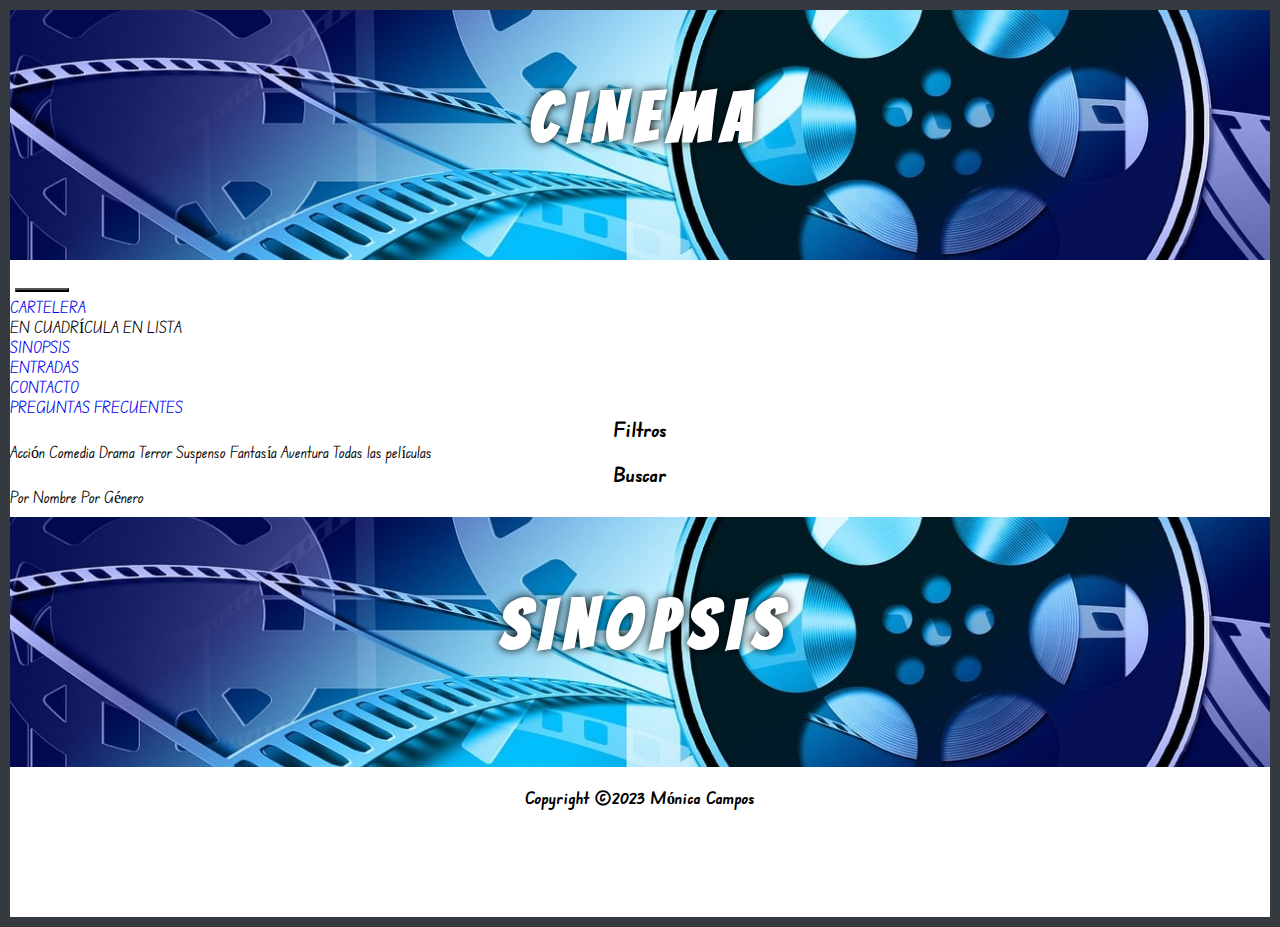
==== index.html @ 59b923ac "Inicio tercera preentrega" ====
<!DOCTYPE html>
<html lang="es">

<head>
  <meta charset="UTF-8" />
  <meta http-equiv="X-UA-Compatible" content="IE=edge" />
  <meta name="viewport" content="width=device-width, initial-scale=1.0" />
  <link rel="shortcut icon" href="./asset/img/favicon.png" type="image/x-icon" />
  <link rel="stylesheet" href="https://cdnjs.cloudflare.com/ajax/libs/font-awesome/6.3.0/css/all.min.css"
    integrity="sha512-SzlrxWUlpfuzQ+pcUCosxcglQRNAq/DZjVsC0lE40xsADsfeQoEypE+enwcOiGjk/bSuGGKHEyjSoQ1zVisanQ=="
    crossorigin="anonymous" referrerpolicy="no-referrer" />
  <link rel="stylesheet" href="https://cdn.jsdelivr.net/npm/bootstrap@4.6.2/dist/css/bootstrap.min.css"
    integrity="sha384-xOolHFLEh07PJGoPkLv1IbcEPTNtaed2xpHsD9ESMhqIYd0nLMwNLD69Npy4HI+N" crossorigin="anonymous" />
  <link rel="stylesheet" href="https://cdnjs.cloudflare.com/ajax/libs/animate.css/4.1.1/animate.min.css" />
  <link rel="stylesheet" href="./css/style.css" />
  <title>CINEMA</title>
</head>

<body>
  <header>
    <div class="jumbotrom portada" id="goTop">
      <h1>Cinema</h1>
    </div>
  </header>
  <main>
    <nav class="navbar navbar-expand-md bg-dark navbar-dark">
      <a class="navbar-brand" href="./pages/login.html" data-toggle="popover" data-trigger="focus" title="Login"
        data-content="Ingresa con tu usuario para adquirir la entrada"><i class="fa-solid fa-user"></i></a>
      <button class="navbar-toggler" type="button" data-toggle="collapse" data-target="#collapsibleNavbar">
        <span class="navbar-toggler-icon"></span>
      </button>
      <div class="collapse navbar-collapse" id="collapsibleNavbar">
        <ul class="navbar-nav">
          <li class="nav-item dropdown">
            <a class="nav-link dropdown-toggle" data-toggle="dropdown" href="#vista">Cartelera</a>
            <div class="dropdown-menu bg-dark">
              <a class="dropdown-item text-light bg-dark" id="renderMoviesCuadricula">En Cuadrícula</a>
              <a class="dropdown-item text-light bg-dark" id="renderMoviesLista">En Lista</a>
            </div>
          </li>
          <li class="nav-item">
            <a class="nav-link" href="#sinopsisBanner">Sinopsis</a>
          </li>
          <li class="nav-item">
            <a class="nav-link" href="./pages/entradas.html">Entradas</a>
          </li>
          <li class="nav-item">
            <a class="nav-link" href="./pages/contacto.html">Contacto</a>
          </li>
          <li class="nav-item">
            <a class="nav-link" href="./pages/preguntas.html">Preguntas frecuentes</a>
          </li>
        </ul>
      </div>
    </nav>
    <!-- Filtros -->
    <div class="d-flex justify-content-center bg-secondary">
      <div class="row">
        <div class="col-12">
          <h4><strong>Filtros</strong></h4>
          <a class="btn btn-dark" id="filterAccion">Acción</a>
          <a class="btn btn-dark" id="filterComedia">Comedia</a>
          <a class="btn btn-dark" id="filterDrama">Drama</a>
          <a class="btn btn-dark" id="filterTerror">Terror</a>
          <a class="btn btn-dark" id="filterSuspenso">Suspenso</a>
          <a class="btn btn-dark" id="filterFantasia">Fantasía</a>
          <a class="btn btn-dark" id="filterAventura">Aventura</a>
          <a class="btn btn-dark" id="filterTodas">Todas las películas</a>
          <br>
        </div>
      </div>
    </div>
    <!-- Búsquedas por nombre  y por genero -->
    <div class="d-flex justify-content-center bg-secondary">
      <div class="row">
        <div class="col-12">
          <h4><strong>Buscar</strong></h4>
          <a class="btn btn-dark" id="searchByName">Por Nombre</a>
          <a class="btn btn-dark" id="searchByGender">Por Género</a>
          <br>
        </div>
      </div>
    </div>
    <!-- Contenido index -->
    
    <!--Cartelera -->
    <div class="container-fluid">
      <div class="row" id="movies-list"></div>
    </div>
    <!--fin Cartelera -->

    <!--Sinopsis -->
    <div class="jumbotron sinopsis" id="sinopsisBanner">
      <h1>Sinopsis</h1>
    </div>
    <div class="container justify-content-center">
      <div class="row" id="movie-sinopsis"></div>
    </div>
    <!--fin Sinopsis-->

    <!-- fin Contenido index -->
  </main>

  <!--inicio footer-->
  <footer class="container-fluid bg-dark text-light">
    <div class="row">
      <div class="col-12">
        <a href="https://www.facebook.com/" target="_blank">
          <i class="fa-brands fa-facebook"></i>
        </a>
        <a href="https://www.instagram.com/" target="_blank">
          <i class="fa-brands fa-instagram"></i>
        </a>
        <a href="https://www.tiktok.com/es/" target="_blank">
          <i class="fa-brands fa-tiktok"></i>
        </a>
        <a href="https://twitter.com/?lang=es" target="_blank">
          <i class="fa-brands fa-twitter"></i>
        </a>
      </div>
    </div>
    <div class="col-12">
      <h5>Copyright ©2023 Mónica Campos</h5>
    </div>
    </div>
    </div>
    <div class="container justify-content-center">
      <div class="row">
        <div class="col-12">
          <a href="#goTop" class="imgGoTop">
            <i class="fa-solid fa-chevron-up"></i>
          </a>
        </div>
      </div>
    </div>
  </footer>
  <!--fin footer-->
  <script src="https://cdn.jsdelivr.net/npm/jquery@3.5.1/dist/jquery.slim.min.js"
    integrity="sha384-DfXdz2htPH0lsSSs5nCTpuj/zy4C+OGpamoFVy38MVBnE+IbbVYUew+OrCXaRkfj" crossorigin="anonymous">
  </script>
  <script src="https://cdn.jsdelivr.net/npm/popper.js@1.16.1/dist/umd/popper.min.js"
    integrity="sha384-9/reFTGAW83EW2RDu2S0VKaIzap3H66lZH81PoYlFhbGU+6BZp6G7niu735Sk7lN" crossorigin="anonymous">
  </script>
  <script src="https://cdn.jsdelivr.net/npm/bootstrap@4.6.2/dist/js/bootstrap.min.js"
    integrity="sha384-+sLIOodYLS7CIrQpBjl+C7nPvqq+FbNUBDunl/OZv93DB7Ln/533i8e/mZXLi/P+" crossorigin="anonymous">
  </script>
  <script src="./js/peliculas.js"></script>
</body>

</html>
---- css/style.css ----
* {
    margin: 0;
    padding: 0;
    box-sizing: border-box;
}

@font-face {
    font-family: "Bangers";
    src: url("../asset/fonts/Bangers-Regular.ttf");
}
@font-face {
    font-family: "Edu";
    src: url("../asset/fonts/EduNSWACTFoundation-VariableFont_wght.ttf");
}


/* Estilos generales */
body {
    font-family: "Edu";
    margin: 0;
    padding: 0;
}
html {
    border: 10px solid #343a40;
    scroll-behavior: smooth;
}

h1 {
    font-family: "Bangers";
    font-size: 70px;
    text-transform: uppercase;
    letter-spacing: 10px;
    text-align: center;
    padding-top: 60px;
}
h2 {
    font-family: "Bangers";
    font-size: 35px;
    text-transform: uppercase;
    text-align: center;
}
h3 {
    font-family: "Bangers";
    font-size: 20px;
    text-align: center;
    text-transform: uppercase;
}
h4 {
    font-family: "Edu";
    font-size: 20px;
    text-align: center;
}
p {
    font-family: "Edu";
    font-size: 18px;
}

img {
    align-self: center;
}

header {
    display: flex;
    justify-content: center;
    align-items: center;
    color: white;
}

button {
    font-family: "Edu";
    text-transform: uppercase;
    font-size: 12px;
    background-color: black;
    color: white;
    padding: 0 25px;
    margin: 5px;
}

button:hover {
    transform: scale(1.05);
    transition: all 0.9s;
    background-color: grey;
}

a {
    text-decoration: none;
}

a .btn {
    display: flex;
    justify-content: center;
}

nav a {
    text-transform: uppercase;
}

nav a:hover {
    transform: scale(1.02);
    transition: all 0.5s;
}

nav a img:hover {
    transform: scale(1.1);
    transition: all 0.5s;
}

.navbar-brand:hover {
    color: white;
    transform: scale(1.05);
    transition: all 0.5s;
}

footer {
    color: #000;
    text-align: center;
    font-size: 20px;
    height: 150px;
    padding-top: 20px;
}

footer i {
    font-size: 30px;
    color: grey;
    letter-spacing: 30px;
}

footer i:hover {
    color: white;
    transform: scale(1.05);
    transition: all 0.9s;
}

i {
    font-size: 30px;
    color: grey;
    letter-spacing: 30px;
}

i:hover {
    color: black;
    transform: scale(1.05);
    transition: all 0.9s;
}

.imgGoTop {
    font-size: 40px;
    color: black;
    position: fixed;
    bottom: 10px;
    width: 30px;
    height: 30px;
}

.portada {
    background-color: grey;
    background-image: url("../asset/img/banner.jpg");
    background-repeat: no-repeat;
    background-size: cover;
    background-position: center;
    width: 100%;
    height: 250px;
    padding: 10px 0 5px 10px;
    color: white;
    text-shadow: 0 0 10px black;
}

.sinopsis {
    background-color: grey;
    background-image: url("../asset/img/banner.jpg");
    background-repeat: no-repeat;
    background-size: cover;
    background-position: center;
    width: 100%;
    height: 250px;
    padding: 10px 0 5px 10px;
    color: white;
    text-shadow: 0 0 10px black;
    margin-top: 10px;

}

iframe {
    align-self: center;
    width: 100%;
    height: 550px;
    margin: 10px;
}

.container-fluid .row .col-12 {
    padding: 0px;
}

.card img {
    width: 240px;
    height: 320px;
}

.card p {
    align-self: center;
}

.card i {
    align-self: center;
}

.card-footer {
    display: flex;
    flex-direction: row;
    justify-content: center;
}
.card-footer a {
    margin: 5px;
}
.card-body {
    display: flex;
    flex-direction: column;
    justify-content: center;
}
.card-body a {
    margin: 5px;
}

.card-body ul li {
    text-decoration: none;
    text-align: center;
}

.media img {
    width: 90px;
    height: 150px;
}
.media .media-body h4 {
    text-align: left;
}
.media .media-body h2 {
    text-align: left;
}
.media .media-body h3 {
    text-align: left;
}

.ticket {
    display: flex;
    flex-direction: column;
    align-items: center;
    padding: 5px 0;
}

form {
    display: flex;
    flex-direction: column;
    align-items: center;
}

@media only screen and (max-width: 768px) {
    .ticket img {
        width: 300px;
        height: 110px;
    }
}
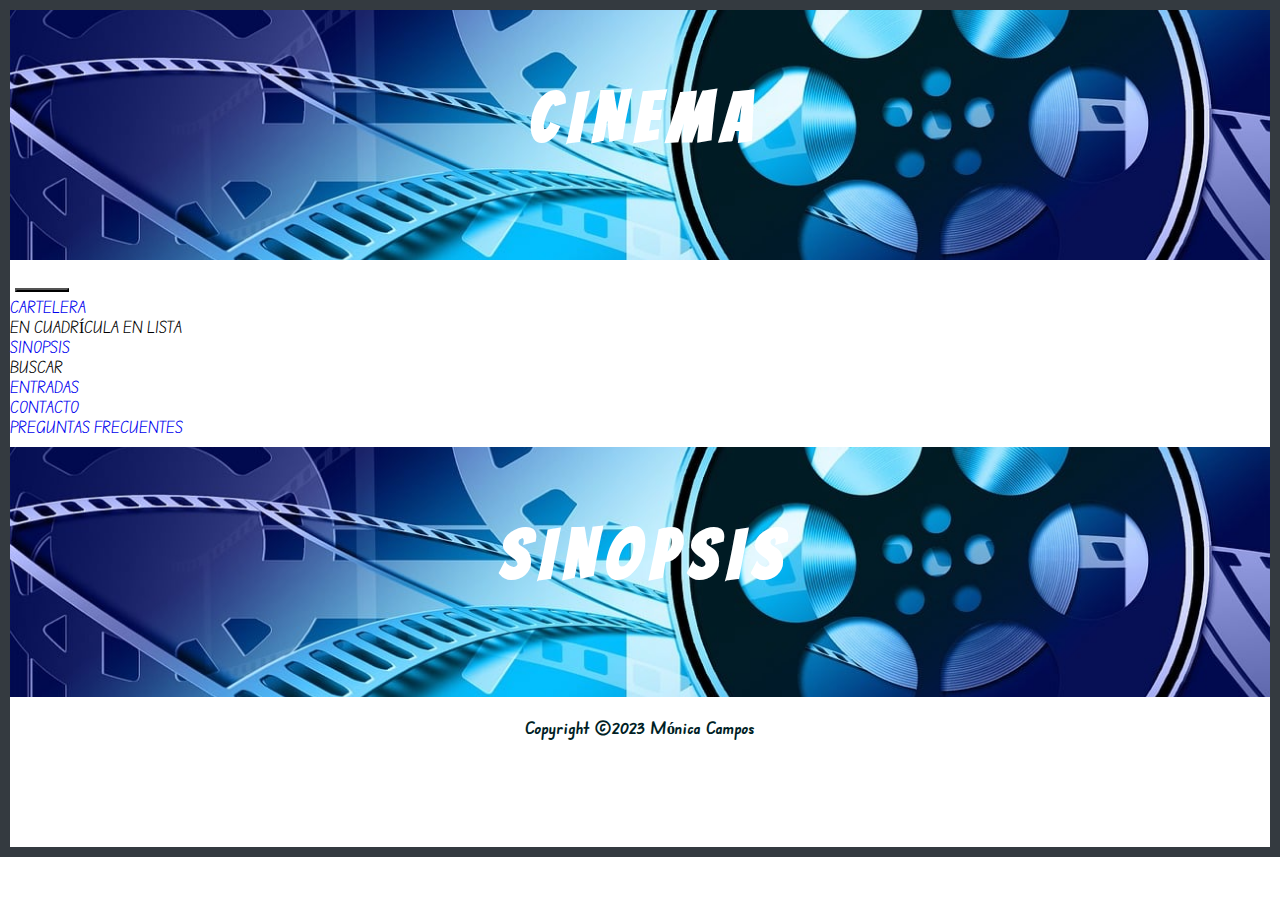
==== commit 57b9e2eb: "Cuarta Versión: Busqueda pasada al DOM, por nombre" ====
--- a/index.html
+++ b/index.html
@@ -42,6 +42,9 @@
             <a class="nav-link" href="#sinopsisBanner">Sinopsis</a>
           </li>
           <li class="nav-item">
+            <a class="nav-link" id="buscarNav">Buscar</a>
+          </li>
+          <li class="nav-item">
             <a class="nav-link" href="./pages/entradas.html">Entradas</a>
           </li>
           <li class="nav-item">
@@ -53,31 +56,34 @@
         </ul>
       </div>
     </nav>
-    <!-- Filtros -->
-    <div class="d-flex justify-content-center bg-secondary">
+    <!-- Búsquedas por nombre y por genero -->
+    <div class="d-flex justify-content-left bg-secondary disableElement" id="searchGral">
       <div class="row">
         <div class="col-12">
-          <h4><strong>Filtros</strong></h4>
-          <a class="btn btn-dark" id="filterAccion">Acción</a>
-          <a class="btn btn-dark" id="filterComedia">Comedia</a>
-          <a class="btn btn-dark" id="filterDrama">Drama</a>
-          <a class="btn btn-dark" id="filterTerror">Terror</a>
-          <a class="btn btn-dark" id="filterSuspenso">Suspenso</a>
-          <a class="btn btn-dark" id="filterFantasia">Fantasía</a>
-          <a class="btn btn-dark" id="filterAventura">Aventura</a>
-          <a class="btn btn-dark" id="filterTodas">Todas las películas</a>
+          <div id="searchBy" class="disableElement">
+            <a class="btn btn-dark" id="btnByName">Por Nombre</a>
+            <a class="btn btn-dark" id="btnByGender">Por Género</a>
+          </div>
+          <div id="searchByName" class="disableElement">
+            <input type="text" size="58" id="textoBuscar" placeholder="Ingrese el texto a buscar..."><label class="disableElement" id="labelBuscar"></label>
+          </div>
+          <div id="searchByGender" class="disableElement">
+            <select name="selectGender" id="selectBuscar">
+              <option selected="selected" value="">Seleccione el Género...</option>
+              <option value="1">Acción</option>
+              <option value="2">Comedia</option>
+              <option value="3">Drama</option>
+              <option value="4">Terror</option>
+              <option value="5">Suspenso</option>
+              <option value="6">Fantasía</option>
+              <option value="7">Aventura</option>
+            </select>
+          </div>
           <br>
-        </div>
-      </div>
-    </div>
-    <!-- Búsquedas por nombre  y por genero -->
-    <div class="d-flex justify-content-center bg-secondary">
-      <div class="row">
-        <div class="col-12">
-          <h4><strong>Buscar</strong></h4>
-          <a class="btn btn-dark" id="searchByName">Por Nombre</a>
-          <a class="btn btn-dark" id="searchByGender">Por Género</a>
-          <br>
+          <div id="searchBtns" class="disableElement">
+            <a class="btn btn-dark" id="btnSearch">Buscar</a>
+            <a class="btn btn-dark" id="btnCancel">Cancelar Búsqueda</a>
+          </div>
         </div>
       </div>
     </div>
--- a/css/style.css
+++ b/css/style.css
@@ -13,6 +13,16 @@
     src: url("../asset/fonts/EduNSWACTFoundation-VariableFont_wght.ttf");
 }
 
+:root {
+    --blanco: #ffffff;
+    --negro: #011F26;
+    --grisOscuro: #343a40;
+    --gris: #7C7C7C;
+    --grisClaro: #ccc;
+    --celeste: #7E8ECB;
+    --azul: #031059;
+    --azulClaro: #044D8C;
+}
 
 /* Estilos generales */
 body {
@@ -20,8 +30,9 @@
     margin: 0;
     padding: 0;
 }
+
 html {
-    border: 10px solid #343a40;
+    border: 10px solid var(--grisOscuro);
     scroll-behavior: smooth;
 }
 
@@ -33,23 +44,27 @@
     text-align: center;
     padding-top: 60px;
 }
+
 h2 {
     font-family: "Bangers";
     font-size: 35px;
     text-transform: uppercase;
     text-align: center;
 }
+
 h3 {
     font-family: "Bangers";
     font-size: 20px;
     text-align: center;
     text-transform: uppercase;
 }
+
 h4 {
     font-family: "Edu";
     font-size: 20px;
     text-align: center;
 }
+
 p {
     font-family: "Edu";
     font-size: 18px;
@@ -63,15 +78,15 @@
     display: flex;
     justify-content: center;
     align-items: center;
-    color: white;
+    color: var(--blanco);
 }
 
 button {
     font-family: "Edu";
     text-transform: uppercase;
     font-size: 12px;
-    background-color: black;
-    color: white;
+    background-color: var(--negro);
+    color: var(--blanco);
     padding: 0 25px;
     margin: 5px;
 }
@@ -79,7 +94,7 @@
 button:hover {
     transform: scale(1.05);
     transition: all 0.9s;
-    background-color: grey;
+    background-color: var(--gris);
 }
 
 a {
@@ -106,13 +121,13 @@
 }
 
 .navbar-brand:hover {
-    color: white;
+    color: var(--blanco);
     transform: scale(1.05);
     transition: all 0.5s;
 }
 
 footer {
-    color: #000;
+    color: var(--negro);
     text-align: center;
     font-size: 20px;
     height: 150px;
@@ -121,39 +136,50 @@
 
 footer i {
     font-size: 30px;
-    color: grey;
+    color: var(--gris);
     letter-spacing: 30px;
 }
 
 footer i:hover {
-    color: white;
+    color: var(--blanco);
     transform: scale(1.05);
     transition: all 0.9s;
 }
 
 i {
     font-size: 30px;
-    color: grey;
+    color: var(--gris);
     letter-spacing: 30px;
 }
 
 i:hover {
-    color: black;
+    color: var(--negro);
     transform: scale(1.05);
     transition: all 0.9s;
 }
 
 .imgGoTop {
     font-size: 40px;
-    color: black;
+    color: var(--negro);
     position: fixed;
     bottom: 10px;
     width: 30px;
     height: 30px;
 }
-
+label {
+    color: var(--blanco);
+    text-transform: uppercase;
+}
+
+.disableElement {
+    display: none !important;
+}
+
+.d-flex {
+    padding: 5px 0 10px 5px;
+}
 .portada {
-    background-color: grey;
+    background-color: var(--gris);
     background-image: url("../asset/img/banner.jpg");
     background-repeat: no-repeat;
     background-size: cover;
@@ -161,12 +187,12 @@
     width: 100%;
     height: 250px;
     padding: 10px 0 5px 10px;
-    color: white;
-    text-shadow: 0 0 10px black;
+    color: var(--blanco);
+    text-shadow: 0 0 10px --negro;
 }
 
 .sinopsis {
-    background-color: grey;
+    background-color: var(--gris);
     background-image: url("../asset/img/banner.jpg");
     background-repeat: no-repeat;
     background-size: cover;
@@ -174,10 +200,9 @@
     width: 100%;
     height: 250px;
     padding: 10px 0 5px 10px;
-    color: white;
-    text-shadow: 0 0 10px black;
+    color: var(--blanco);
+    text-shadow: 0 0 10px --negro;
     margin-top: 10px;
-
 }
 
 iframe {
@@ -191,23 +216,27 @@
     padding: 0px;
 }
 
+.card {
+    margin: 10px 0;
+}
 .card img {
     width: 240px;
     height: 320px;
 }
-
 .card p {
     align-self: center;
 }
-
 .card i {
     align-self: center;
 }
-
+.card-header {
+    background-color: var(--celeste);
+}
 .card-footer {
     display: flex;
     flex-direction: row;
     justify-content: center;
+    background-color: var(--grisClaro);
 }
 .card-footer a {
     margin: 5px;
@@ -220,7 +249,6 @@
 .card-body a {
     margin: 5px;
 }
-
 .card-body ul li {
     text-decoration: none;
     text-align: center;
@@ -230,12 +258,15 @@
     width: 90px;
     height: 150px;
 }
+
 .media .media-body h4 {
     text-align: left;
 }
+
 .media .media-body h2 {
     text-align: left;
 }
+
 .media .media-body h3 {
     text-align: left;
 }
@@ -258,4 +289,47 @@
         width: 300px;
         height: 110px;
     }
+}
+@media only screen and (max-width: 768px) {
+    h1 {
+        font-size: 55px;
+    }
+}
+
+/* Estilos para acordeón */
+.acordeon {
+    /* background-color: #8B96D9; */
+    background-color: var(--celeste);
+    color: var(--negro);
+    cursor: pointer;
+    padding: 15px;
+    width: 100%;
+    border: none;
+    text-align: left;
+    outline: none;
+    font-size: 15px;
+    font-weight: bold;
+    transition: 0.4s;
+}
+
+.active,
+.acordeon:hover {
+    background-color: var(--grisClaro);
+}
+
+.acordeon i {
+    font-size: 15px;
+    color: var(--negro);
+}
+.acordeon i:hover {
+    color: var(--gris);
+    transform: scale(1.05);
+    transition: all 0.9s;
+}
+
+.panel {
+    padding: 0 15px;
+    background-color: var(--blanco);
+    display: none;
+    overflow: hidden;
 }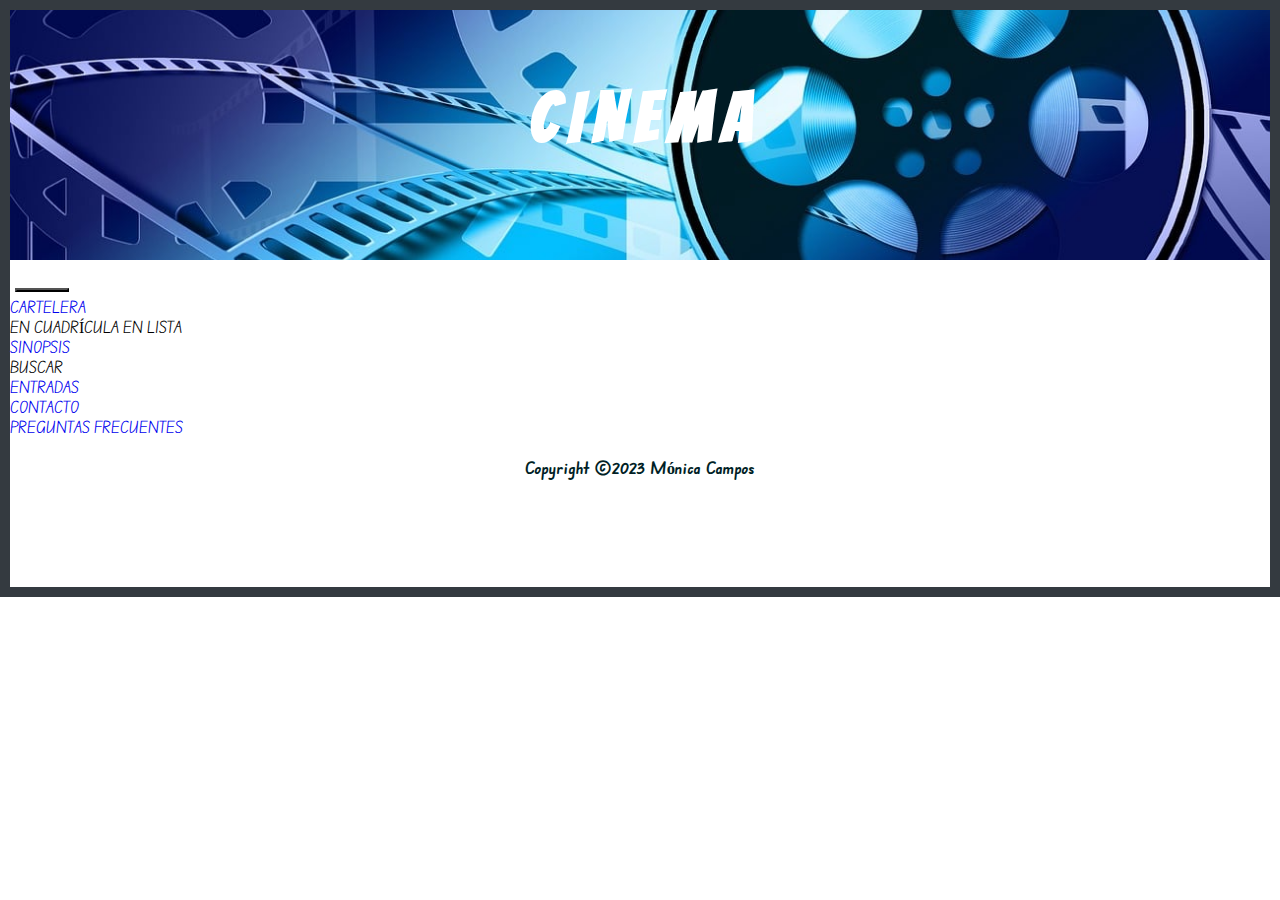
==== commit 0115cf20: "Formulario de usuarios listo" ====
--- a/index.html
+++ b/index.html
@@ -5,7 +5,7 @@
   <meta charset="UTF-8" />
   <meta http-equiv="X-UA-Compatible" content="IE=edge" />
   <meta name="viewport" content="width=device-width, initial-scale=1.0" />
-  <link rel="shortcut icon" href="./asset/img/favicon.png" type="image/x-icon" />
+  <link rel="shortcut icon" href="../asset/img/favicon.png" type="image/x-icon" />
   <link rel="stylesheet" href="https://cdnjs.cloudflare.com/ajax/libs/font-awesome/6.3.0/css/all.min.css"
     integrity="sha512-SzlrxWUlpfuzQ+pcUCosxcglQRNAq/DZjVsC0lE40xsADsfeQoEypE+enwcOiGjk/bSuGGKHEyjSoQ1zVisanQ=="
     crossorigin="anonymous" referrerpolicy="no-referrer" />
@@ -39,7 +39,7 @@
             </div>
           </li>
           <li class="nav-item">
-            <a class="nav-link" href="#sinopsisBanner">Sinopsis</a>
+            <a class="nav-link" href="./pages/sinopsis.html">Sinopsis</a>
           </li>
           <li class="nav-item">
             <a class="nav-link" id="buscarNav">Buscar</a>
@@ -65,19 +65,21 @@
             <a class="btn btn-dark" id="btnByGender">Por Género</a>
           </div>
           <div id="searchByName" class="disableElement">
-            <input type="text" size="58" id="textoBuscar" placeholder="Ingrese el texto a buscar..."><label class="disableElement" id="labelBuscar"></label>
+            <input type="text" size="58" id="textoBuscar" placeholder="Ingrese el texto a buscar...">
+            <label class="disableElement" id="labelBuscar1"></label>
           </div>
           <div id="searchByGender" class="disableElement">
             <select name="selectGender" id="selectBuscar">
-              <option selected="selected" value="">Seleccione el Género...</option>
-              <option value="1">Acción</option>
-              <option value="2">Comedia</option>
-              <option value="3">Drama</option>
-              <option value="4">Terror</option>
-              <option value="5">Suspenso</option>
-              <option value="6">Fantasía</option>
-              <option value="7">Aventura</option>
+              <option selected="selected" value="0">Seleccione el Género...</option>
+              <option value="Acción">Acción</option>
+              <option value="Comedia">Comedia</option>
+              <option value="Drama">Drama</option>
+              <option value="Terror">Terror</option>
+              <option value="Suspenso">Suspenso</option>
+              <option value="Fantasía">Fantasía</option>
+              <option value="Aventura">Aventura</option>
             </select>
+            <label class="disableElement" id="labelBuscar2"></label>
           </div>
           <br>
           <div id="searchBtns" class="disableElement">
@@ -95,14 +97,14 @@
     </div>
     <!--fin Cartelera -->
 
-    <!--Sinopsis -->
-    <div class="jumbotron sinopsis" id="sinopsisBanner">
+    <!-- Sinopsis -->
+    <!-- <div class="jumbotron sinopsis" id="sinopsisBanner">
       <h1>Sinopsis</h1>
     </div>
     <div class="container justify-content-center">
       <div class="row" id="movie-sinopsis"></div>
-    </div>
-    <!--fin Sinopsis-->
+    </div> -->
+    <!--fin Sinopsis -->
 
     <!-- fin Contenido index -->
   </main>
@@ -150,7 +152,7 @@
   <script src="https://cdn.jsdelivr.net/npm/bootstrap@4.6.2/dist/js/bootstrap.min.js"
     integrity="sha384-+sLIOodYLS7CIrQpBjl+C7nPvqq+FbNUBDunl/OZv93DB7Ln/533i8e/mZXLi/P+" crossorigin="anonymous">
   </script>
-  <script src="./js/peliculas.js"></script>
+  <script src="./js/cartelera.js"></script>
 </body>
 
 </html>--- a/css/style.css
+++ b/css/style.css
@@ -175,6 +175,11 @@
     display: none !important;
 }
 
+#errorDiv p{
+    text-align: center;
+    color: red;
+}
+
 .d-flex {
     padding: 5px 0 10px 5px;
 }
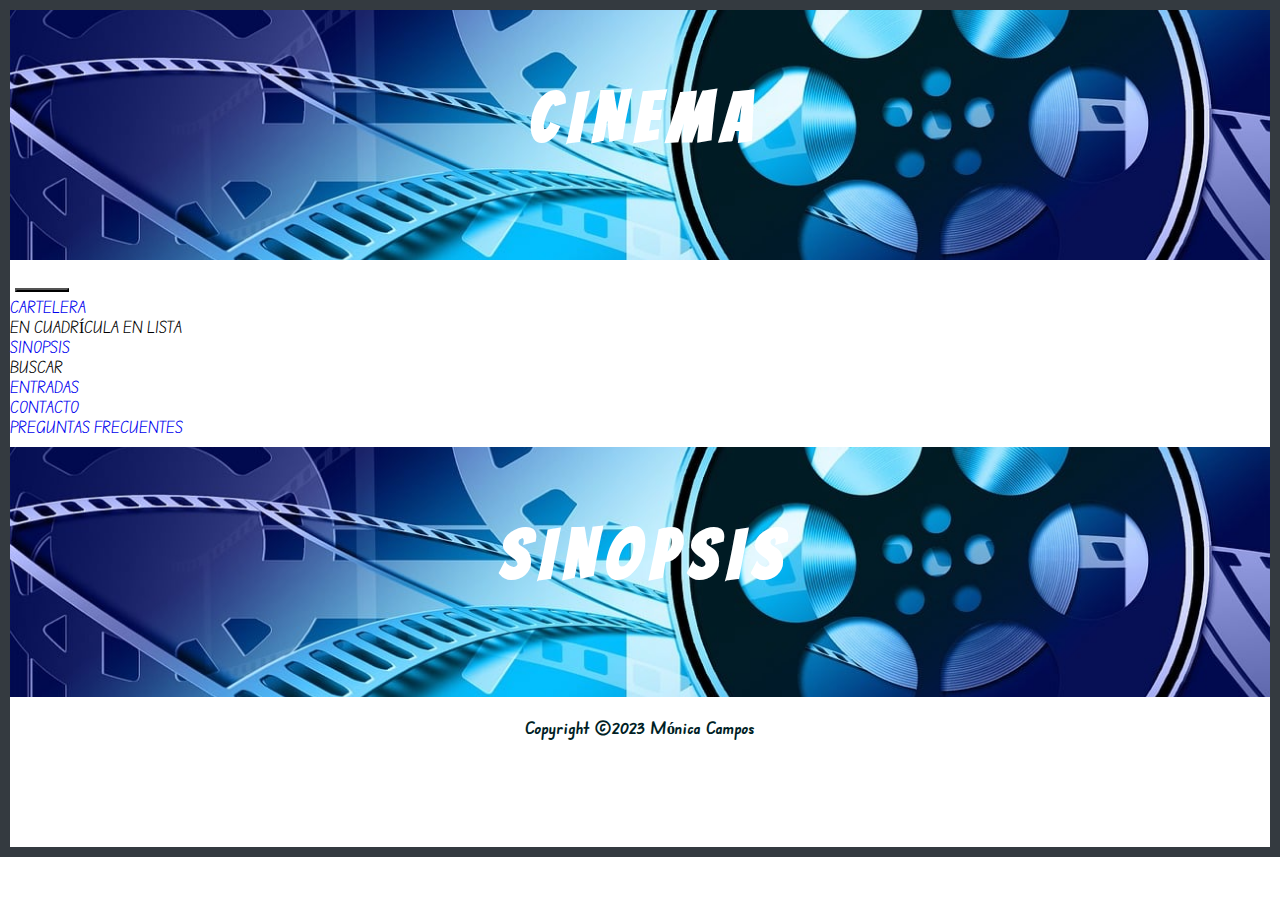
==== commit 782b38e8: "Septima versión" ====
--- a/index.html
+++ b/index.html
@@ -39,7 +39,7 @@
             </div>
           </li>
           <li class="nav-item">
-            <a class="nav-link" href="./pages/sinopsis.html">Sinopsis</a>
+            <a class="nav-link" href="#sinopsisBanner">Sinopsis</a>
           </li>
           <li class="nav-item">
             <a class="nav-link" id="buscarNav">Buscar</a>
@@ -98,12 +98,12 @@
     <!--fin Cartelera -->
 
     <!-- Sinopsis -->
-    <!-- <div class="jumbotron sinopsis" id="sinopsisBanner">
+    <div class="jumbotron sinopsis" id="sinopsisBanner">
       <h1>Sinopsis</h1>
     </div>
     <div class="container justify-content-center">
       <div class="row" id="movie-sinopsis"></div>
-    </div> -->
+    </div>
     <!--fin Sinopsis -->
 
     <!-- fin Contenido index -->
